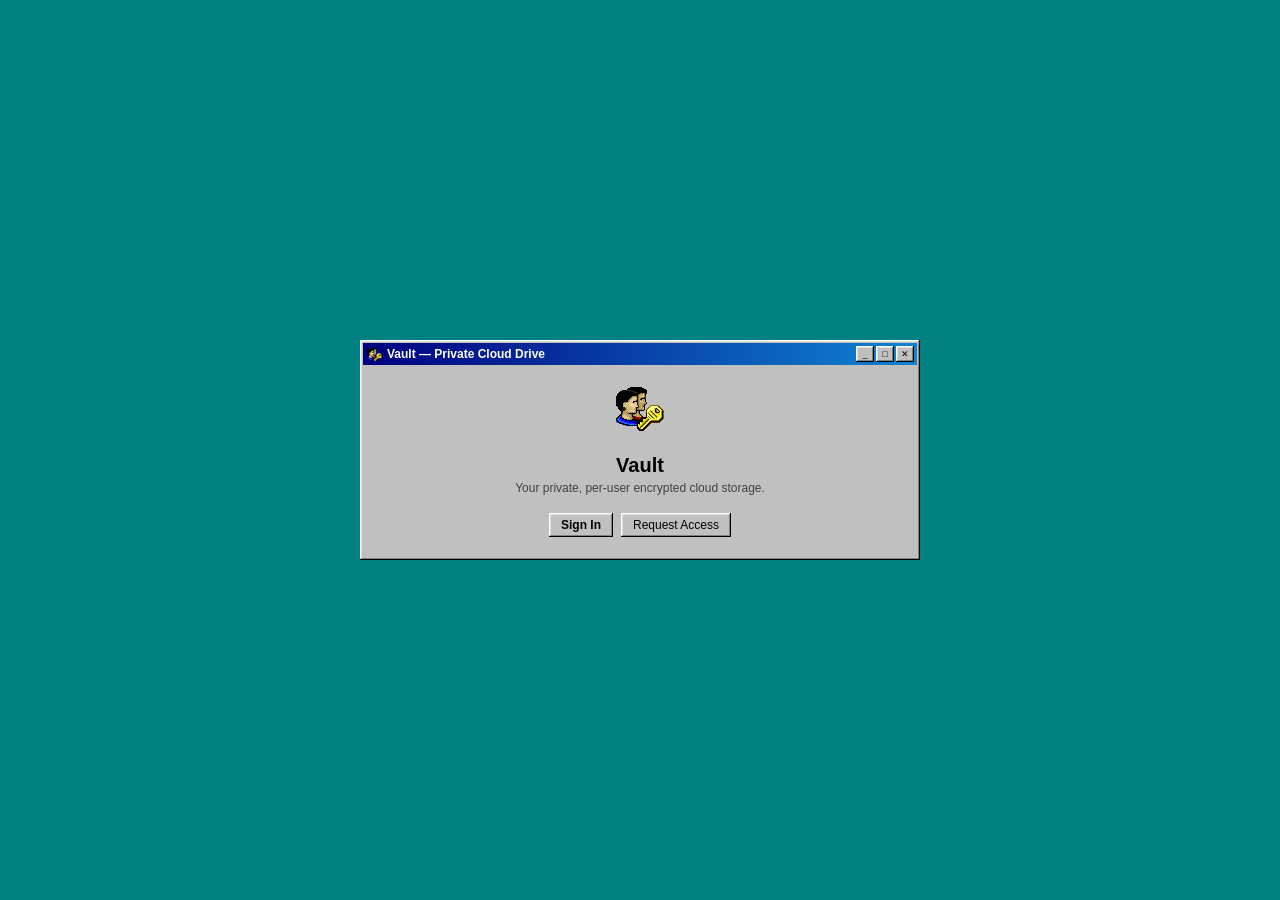
==== frontend/index.html @ 8e342b05 "Initial commit: Vault private cloud drive (Win98 theme, per-user encryption)" ====
<!DOCTYPE html>
<html lang="en">
<head>
  <meta charset="UTF-8"/>
  <meta name="viewport" content="width=device-width, initial-scale=1.0"/>
  <title>Vault</title>
  <link rel="icon" href="icon.png"/>
  <link rel="stylesheet" href="css/style.css"/>
</head>
<body>
  <div class="landing-desktop">
    <div class="win-window landing-window">
      <div class="win-titlebar">
        <img class="title-icon" src="icon.png" alt=""/>
        <span class="title-text">Vault — Private Cloud Drive</span>
        <div class="win-title-controls">
          <button class="win-title-btn" title="Minimize">_</button>
          <button class="win-title-btn" title="Maximize">□</button>
          <button class="win-title-btn" title="Close">✕</button>
        </div>
      </div>
      <div class="landing-body">
        <div class="landing-icon"><img src="icon.png" alt="" style="width:48px;height:48px;"/></div>
        <h1 class="landing-title">Vault</h1>
        <p class="landing-sub">Your private, per-user encrypted cloud storage.</p>
        <div class="landing-actions">
          <a href="login.html" class="win-btn win-btn-primary">Sign In</a>
          <a href="register.html" class="win-btn">Request Access</a>
        </div>
      </div>
    </div>
  </div>

  <script src="js/api.js"></script>
  <script>
    if (auth.getToken()) window.location.href = "dashboard.html";
  </script>
</body>
</html>
---- frontend/css/style.css ----
/* Vault — Windows 98 classic theme (single consistent theme, no dark mode). */

*, *::before, *::after { box-sizing: border-box; margin: 0; padding: 0; }

:root {
  --desktop: #008080;
  --face: #c0c0c0;
  --face-light: #dfdfdf;
  --shadow: #808080;
  --darkshadow: #000000;
  --navy: #000080;
  --navy2: #1084d0;
  --text: #000000;
  --text-dim: #404040;
  --white: #ffffff;
  --accent: #000080;
  --accent-hi: #1084d0;
  --danger: #b00000;
  --success: #006a00;
  --warn: #806000;
}

html { font-family: Tahoma, "MS Sans Serif", "Segoe UI", sans-serif; font-size: 13px; }
body {
  background: var(--desktop);
  color: var(--text);
  min-height: 100vh;
  overflow-x: hidden;
}

a { color: var(--accent); text-decoration: none; }
a:hover { color: var(--accent-hi); text-decoration: underline; }

button { font-family: inherit; font-size: inherit; }

/* 3D bevels ---------------------------------------------------------------- */
.raised {
  background: var(--face);
  box-shadow: inset -1px -1px 0 var(--darkshadow), inset 1px 1px 0 var(--white),
              inset -2px -2px 0 var(--shadow), inset 2px 2px 0 var(--face-light);
}
.sunken {
  background: var(--white);
  box-shadow: inset -1px -1px 0 var(--white), inset 1px 1px 0 var(--shadow),
              inset 2px 2px 0 var(--face-light);
}

.win-btn {
  display: inline-flex;
  align-items: center;
  justify-content: center;
  gap: 5px;
  background: var(--face);
  border: none;
  color: var(--text);
  cursor: pointer;
  padding: 4px 12px;
  min-height: 24px;
  font-size: 12px;
  box-shadow: inset -1px -1px 0 var(--darkshadow), inset 1px 1px 0 var(--white),
              inset -2px -2px 0 var(--shadow), inset 2px 2px 0 var(--face-light);
  user-select: none;
}
.win-btn:hover { color: var(--text); }
.win-btn:active, .win-btn.pressed {
  box-shadow: inset 1px 1px 0 var(--darkshadow), inset -1px -1px 0 var(--white),
              inset 2px 2px 0 var(--shadow), inset -2px -2px 0 var(--face-light);
}
.win-btn:focus { outline: 1px dotted var(--text); outline-offset: -4px; }
.win-btn:disabled { color: var(--shadow); text-shadow: 1px 1px 0 var(--white); cursor: default; }
.win-btn:disabled:active { box-shadow: inset -1px -1px 0 var(--darkshadow), inset 1px 1px 0 var(--white), inset -2px -2px 0 var(--shadow), inset 2px 2px 0 var(--face-light); }
.win-btn-primary { font-weight: bold; }
.win-btn-danger { color: var(--danger); font-weight: bold; }
.win-btn-sm { padding: 2px 7px; min-height: 21px; font-size: 11px; }
.win-btn-icon { width: 24px; padding: 0; }

.win-input, .win-select, textarea.win-input {
  width: 100%;
  background: var(--white);
  border: none;
  color: var(--text);
  font-family: inherit;
  font-size: 12px;
  padding: 4px 6px;
  box-shadow: inset -1px -1px 0 var(--white), inset 1px 1px 0 var(--shadow), inset 2px 2px 0 var(--face-light);
  outline: none;
}
.win-input:focus, .win-select:focus { box-shadow: inset -1px -1px 0 var(--white), inset 1px 1px 0 var(--accent), inset 2px 2px 0 var(--accent-hi); }
.win-input::placeholder { color: var(--shadow); }
select.win-select { background: var(--white); }

.win-fieldset {
  border: none;
  box-shadow: inset -1px -1px 0 var(--white), inset 1px 1px 0 var(--shadow);
  padding: 14px 10px 10px;
  margin: 0 0 12px;
  position: relative;
}
.win-fieldset > legend {
  position: absolute;
  top: 2px;
  left: 8px;
  padding: 0 4px;
  font-size: 11px;
  color: var(--text);
}

.form-stack { display: flex; flex-direction: column; gap: 10px; }
.form-row { display: flex; flex-direction: column; gap: 3px; }
.form-row > label { font-size: 11px; color: var(--text); }
.form-hint { font-size: 10px; color: var(--text-dim); }

.alert { display: none; font-size: 11px; padding: 6px 8px; margin: 8px 0; }
.alert.show { display: block; }
.alert-error { background: #fff3c4; color: var(--danger); box-shadow: inset -1px -1px 0 var(--white), inset 1px 1px 0 var(--shadow); }
.alert-success { background: #d6ffd6; color: var(--success); box-shadow: inset -1px -1px 0 var(--white), inset 1px 1px 0 var(--shadow); }

/* Window chrome ------------------------------------------------------------ */
.win-window {
  background: var(--face);
  box-shadow: inset -1px -1px 0 var(--darkshadow), inset 1px 1px 0 var(--white),
              inset -2px -2px 0 var(--shadow), inset 2px 2px 0 var(--face-light);
  padding: 3px;
  display: flex;
  flex-direction: column;
}

.win-titlebar {
  background: linear-gradient(90deg, var(--navy), var(--navy2));
  color: var(--white);
  display: flex;
  align-items: center;
  gap: 5px;
  padding: 2px 3px 2px 4px;
  min-height: 22px;
}
.win-titlebar .title-icon { width: 15px; height: 15px; flex-shrink: 0; }
.win-titlebar .title-text { flex: 1; font-weight: bold; font-size: 12px; white-space: nowrap; overflow: hidden; text-overflow: ellipsis; }
.win-title-controls { display: flex; gap: 2px; flex-shrink: 0; }
.win-title-btn {
  width: 18px; height: 16px;
  background: var(--face);
  border: none;
  color: var(--text);
  cursor: pointer;
  font-size: 9px;
  line-height: 1;
  box-shadow: inset -1px -1px 0 var(--darkshadow), inset 1px 1px 0 var(--white),
              inset -2px -2px 0 var(--shadow), inset 2px 2px 0 var(--face-light);
}
.win-title-btn:active {
  box-shadow: inset 1px 1px 0 var(--darkshadow), inset -1px -1px 0 var(--white),
              inset 2px 2px 0 var(--shadow), inset -2px -2px 0 var(--face-light);
}

/* Desktop + app layout ----------------------------------------------------- */
.desktop { min-height: 100vh; padding: 10px; display: flex; }
.app-window { flex: 1; min-width: 0; width: 100%; }
.app-body { display: flex; flex: 1; min-height: 0; }

.menubar { display: flex; gap: 0; padding: 1px 4px; font-size: 12px; }
.menubar > span { padding: 2px 7px; cursor: default; }
.menubar > span:hover { background: var(--navy); color: var(--white); }

.toolbar { display: flex; align-items: center; gap: 4px; padding: 3px 4px; flex-wrap: wrap; }
.toolbar .spacer { flex: 1; }
.addressbar { flex: 1; min-width: 140px; display: flex; align-items: center; gap: 4px; }

/* Sidebar ------------------------------------------------------------------ */
.sidebar {
  width: 176px;
  flex-shrink: 0;
  background: var(--face);
  box-shadow: inset -1px -1px 0 var(--white), inset 1px 1px 0 var(--shadow);
  padding: 4px;
  display: flex;
  flex-direction: column;
  gap: 2px;
}
.menu-item {
  display: flex;
  align-items: center;
  gap: 7px;
  width: 100%;
  background: transparent;
  border: none;
  color: var(--text);
  cursor: pointer;
  text-align: left;
  padding: 5px 6px;
  font-size: 12px;
}
.menu-item .mi-icon { width: 17px; text-align: center; flex-shrink: 0; }
.menu-item:hover { background: var(--navy); color: var(--white); }
.menu-item.active { background: var(--navy); color: var(--white); font-weight: bold; }
.menu-sep { height: 2px; margin: 4px 2px; background: var(--shadow); box-shadow: 0 1px 0 var(--white); }
.menu-storage { margin-top: auto; padding: 6px; font-size: 11px; }
.storage-bar {
  height: 12px;
  background: var(--white);
  box-shadow: inset -1px -1px 0 var(--white), inset 1px 1px 0 var(--shadow), inset 2px 2px 0 var(--face-light);
  margin: 3px 0;
}
.storage-bar > div { height: 100%; background: var(--navy); }

/* Content area ------------------------------------------------------------- */
.content {
  flex: 1;
  min-width: 0;
  background: var(--white);
  box-shadow: inset -1px -1px 0 var(--white), inset 1px 1px 0 var(--shadow), inset 2px 2px 0 var(--face-light);
  overflow: auto;
  padding: 8px;
}
.content-head { display: flex; align-items: center; gap: 6px; flex-wrap: wrap; margin-bottom: 8px; }
.content-head .crumbs { flex: 1; display: flex; align-items: center; flex-wrap: wrap; gap: 2px; font-size: 12px; }
.crumb { color: var(--accent); cursor: pointer; }
.crumb:hover { text-decoration: underline; }
.crumb-sep { color: var(--shadow); }

.file-grid { display: grid; grid-template-columns: repeat(auto-fill, minmax(104px, 1fr)); gap: 6px; }
.file-grid.list-view { grid-template-columns: 1fr; }

.file-tile {
  display: flex;
  flex-direction: column;
  align-items: center;
  gap: 3px;
  padding: 8px 4px;
  cursor: pointer;
  text-align: center;
  border: 1px solid transparent;
}
.file-tile:hover, .file-tile.selected { background: var(--navy); color: var(--white); }
.file-tile .file-thumb { font-size: 30px; line-height: 1; height: 34px; display: flex; align-items: center; justify-content: center; }
.file-tile .file-name { font-size: 11px; word-break: break-word; max-width: 100%; }
.file-tile .file-meta { font-size: 10px; color: var(--text-dim); }
.file-tile:hover .file-meta, .file-tile.selected .file-meta { color: #dfdfdf; }

.file-row {
  display: grid;
  grid-template-columns: 26px 1fr 90px 110px 110px;
  gap: 8px;
  align-items: center;
  padding: 4px 6px;
  cursor: pointer;
  border: 1px solid transparent;
  font-size: 12px;
}
.file-row:hover, .file-row.selected { background: var(--navy); color: var(--white); }
.file-row .file-thumb { font-size: 18px; text-align: center; }
.file-row .file-meta { color: var(--text-dim); font-size: 11px; }
.file-row:hover .file-meta, .file-row.selected .file-meta { color: #dfdfdf; }

.empty { text-align: center; color: var(--text-dim); padding: 48px 16px; }
.empty-icon { font-size: 40px; margin-bottom: 8px; }
.empty h3 { font-size: 14px; color: var(--text); margin-bottom: 4px; }
.empty p { font-size: 11px; }

/* Status bar --------------------------------------------------------------- */
.statusbar {
  display: flex;
  gap: 8px;
  align-items: center;
  padding: 3px 5px;
  font-size: 11px;
}
.statusbar .status-pane { box-shadow: inset 1px 1px 0 var(--shadow), inset -1px -1px 0 var(--white); padding: 2px 6px; flex: 1; white-space: nowrap; overflow: hidden; text-overflow: ellipsis; }
.statusbar .status-pane:last-child { flex: 0 0 auto; }

/* Modals ------------------------------------------------------------------- */
.modal-overlay {
  position: fixed;
  inset: 0;
  z-index: 500;
  display: flex;
  align-items: center;
  justify-content: center;
  padding: 14px;
  background: rgba(0,0,0,0.2);
  opacity: 0;
  pointer-events: none;
  transition: opacity 0.15s ease;
}
.modal-overlay.open { opacity: 1; pointer-events: all; }
.modal { width: 100%; max-width: 420px; padding: 3px; }
.modal-lg { max-width: 760px; }
.modal-body { padding: 12px; }
.modal-header { display: flex; align-items: center; gap: 5px; padding: 2px 3px 2px 4px; background: linear-gradient(90deg, var(--navy), var(--navy2)); color: var(--white); min-height: 22px; }
.modal-header .title-text { flex: 1; font-weight: bold; font-size: 12px; }
.modal-footer { display: flex; justify-content: flex-end; gap: 6px; padding: 10px 12px 12px; }

/* Tabs --------------------------------------------------------------------- */
.win-tabs { display: flex; gap: 2px; margin-bottom: 12px; }
.win-tab {
  background: var(--face);
  border: none;
  color: var(--text);
  cursor: pointer;
  padding: 5px 14px;
  font-size: 12px;
  box-shadow: inset -1px -1px 0 var(--darkshadow), inset 1px 1px 0 var(--white), inset -2px -2px 0 var(--shadow), inset 2px 2px 0 var(--face-light);
}
.win-tab.active {
  box-shadow: inset 1px 1px 0 var(--darkshadow), inset -1px -1px 0 var(--white), inset 2px 2px 0 var(--shadow), inset -2px -2px 0 var(--face-light);
  font-weight: bold;
}

/* Tables ------------------------------------------------------------------- */
.win-table-wrap { overflow-x: auto; background: var(--white); box-shadow: inset -1px -1px 0 var(--white), inset 1px 1px 0 var(--shadow), inset 2px 2px 0 var(--face-light); }
table.win-table { width: 100%; border-collapse: collapse; min-width: 640px; }
.win-table th { text-align: left; font-size: 11px; padding: 5px 8px; background: var(--face); box-shadow: inset -1px -1px 0 var(--darkshadow), inset 1px 1px 0 var(--white); }
.win-table td { font-size: 12px; padding: 6px 8px; border-bottom: 1px solid var(--face-light); vertical-align: middle; }
.win-table tr:last-child td { border-bottom: none; }

/* Badges ------------------------------------------------------------------- */
.badge { display: inline-flex; align-items: center; gap: 4px; font-size: 11px; padding: 1px 6px; box-shadow: inset -1px -1px 0 var(--white), inset 1px 1px 0 var(--shadow); }
.badge-admin { background: #ffd; color: var(--warn); }
.badge-locked { background: #fdd; color: var(--danger); }
.badge-dormant { background: #fef3c4; color: var(--warn); }
.badge-active { background: #dfd; color: var(--success); }
.badge-member { background: #e8e8e8; color: var(--text-dim); }

/* Toasts ------------------------------------------------------------------- */
#toasts { position: fixed; bottom: 14px; right: 14px; z-index: 900; display: flex; flex-direction: column; gap: 6px; }
.win-toast {
  background: var(--face);
  box-shadow: inset -1px -1px 0 var(--darkshadow), inset 1px 1px 0 var(--white), inset -2px -2px 0 var(--shadow), inset 2px 2px 0 var(--face-light);
  padding: 8px 14px;
  font-size: 12px;
  max-width: 320px;
  opacity: 0;
  transform: translateY(8px);
  transition: all 0.2s ease;
}
.win-toast.show { opacity: 1; transform: none; }
.win-toast-error { color: var(--danger); }
.win-toast-success { color: var(--success); }

/* Auth pages --------------------------------------------------------------- */
.auth-desktop { min-height: 100vh; display: flex; align-items: center; justify-content: center; padding: 16px; }
.auth-window { width: 100%; max-width: 400px; }
.auth-window .modal-body { padding: 14px; }
.auth-brand { display: flex; align-items: center; gap: 8px; margin-bottom: 12px; }
.auth-brand .brand-icon { width: 32px; height: 32px; background: linear-gradient(135deg, var(--navy), var(--navy2)); color: #fff; display: flex; align-items: center; justify-content: center; font-weight: bold; box-shadow: inset -1px -1px 0 var(--darkshadow), inset 1px 1px 0 var(--white); }
.auth-brand .brand-name { font-size: 16px; font-weight: bold; }
.auth-heading { font-size: 14px; margin-bottom: 4px; }
.auth-sub { font-size: 11px; color: var(--text-dim); margin-bottom: 12px; }
.auth-footer { font-size: 11px; text-align: center; margin-top: 10px; }

/* Landing ------------------------------------------------------------------ */
.landing-desktop { min-height: 100vh; display: flex; align-items: center; justify-content: center; padding: 16px; }
.landing-window { width: 100%; max-width: 560px; }
.landing-body { padding: 20px; text-align: center; }
.landing-icon { font-size: 48px; margin-bottom: 10px; }
.landing-title { font-size: 20px; font-weight: bold; margin-bottom: 4px; }
.landing-sub { font-size: 12px; color: var(--text-dim); margin-bottom: 18px; }
.landing-actions { display: flex; gap: 8px; justify-content: center; flex-wrap: wrap; }

/* Responsive --------------------------------------------------------------- */
.mobile-menu-btn { display: none; }
@media (max-width: 760px) {
  .desktop { padding: 4px; }
  .sidebar { position: fixed; top: 0; left: 0; bottom: 0; z-index: 400; width: 190px; transform: translateX(-100%); transition: transform 0.2s ease; box-shadow: inset -1px -1px 0 var(--white), inset 1px 1px 0 var(--shadow); }
  .sidebar.open { transform: translateX(0); }
  .mobile-menu-btn { display: inline-flex; }
  .file-row { grid-template-columns: 26px 1fr 80px; }
  .file-row .file-meta:nth-child(3), .file-row .file-meta:nth-child(4) { display: none; }
  .toolbar .hide-mobile { display: none; }
  .addressbar { min-width: 100px; }
  .sidebar-backdrop { position: fixed; inset: 0; background: rgba(0,0,0,0.25); z-index: 390; }
  .hide-mobile { display: none; }
}
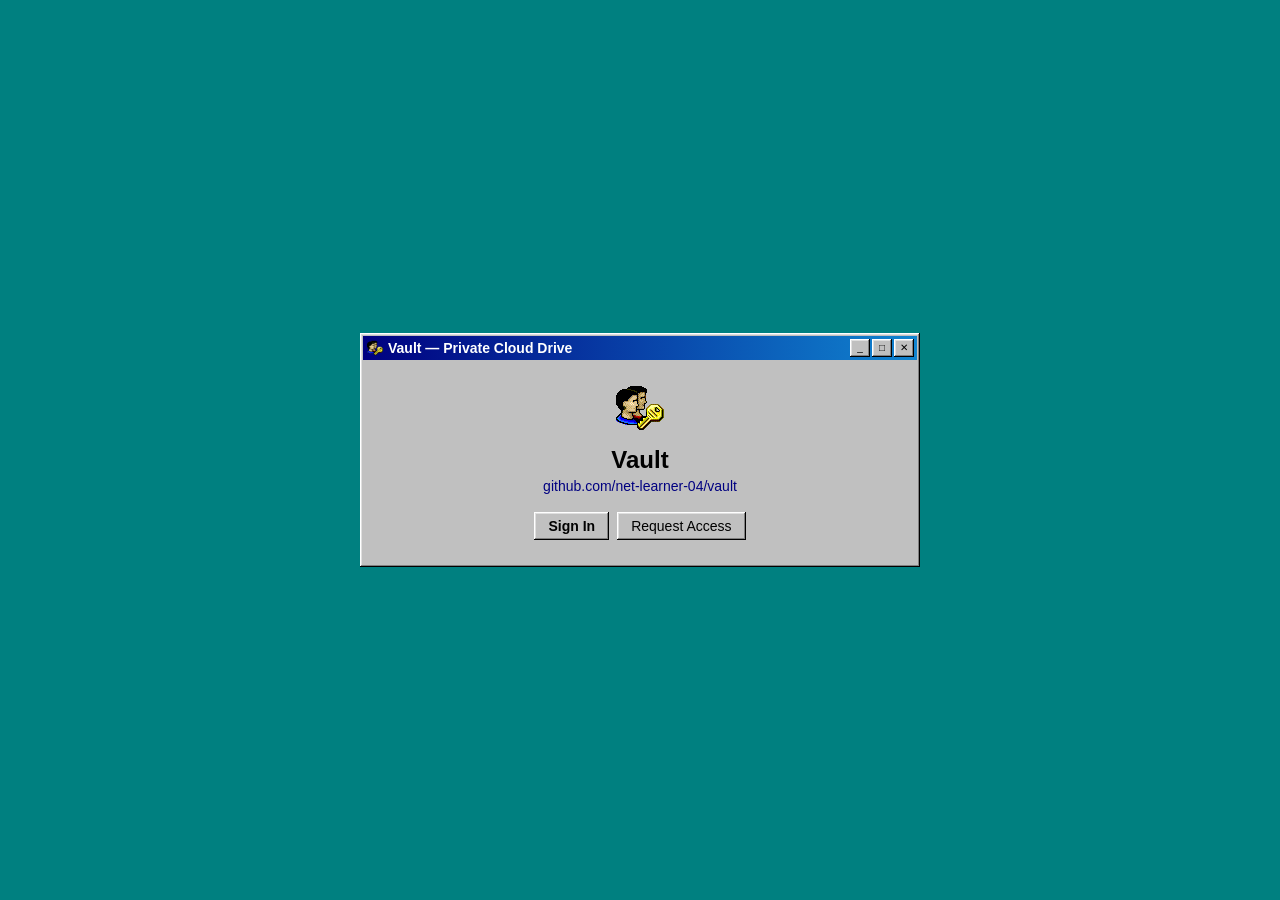
==== commit ce8120c0: "Polish UI: remove modern emojis, larger fonts, classic file labels, drop profile images" ====
--- a/frontend/index.html
+++ b/frontend/index.html
@@ -22,7 +22,7 @@
       <div class="landing-body">
         <div class="landing-icon"><img src="icon.png" alt="" style="width:48px;height:48px;"/></div>
         <h1 class="landing-title">Vault</h1>
-        <p class="landing-sub">Your private, per-user encrypted cloud storage.</p>
+        <p class="landing-sub"><a href="https://github.com/net-learner-04/vault" target="_blank" rel="noopener">github.com/net-learner-04/vault</a></p>
         <div class="landing-actions">
           <a href="login.html" class="win-btn win-btn-primary">Sign In</a>
           <a href="register.html" class="win-btn">Request Access</a>
--- a/frontend/css/style.css
+++ b/frontend/css/style.css
@@ -20,7 +20,7 @@
   --warn: #806000;
 }
 
-html { font-family: Tahoma, "MS Sans Serif", "Segoe UI", sans-serif; font-size: 13px; }
+html { font-family: Tahoma, "MS Sans Serif", "Segoe UI", sans-serif; font-size: 16px; }
 body {
   background: var(--desktop);
   color: var(--text);
@@ -54,9 +54,9 @@
   border: none;
   color: var(--text);
   cursor: pointer;
-  padding: 4px 12px;
-  min-height: 24px;
-  font-size: 12px;
+  padding: 5px 14px;
+  min-height: 28px;
+  font-size: 14px;
   box-shadow: inset -1px -1px 0 var(--darkshadow), inset 1px 1px 0 var(--white),
               inset -2px -2px 0 var(--shadow), inset 2px 2px 0 var(--face-light);
   user-select: none;
@@ -71,8 +71,8 @@
 .win-btn:disabled:active { box-shadow: inset -1px -1px 0 var(--darkshadow), inset 1px 1px 0 var(--white), inset -2px -2px 0 var(--shadow), inset 2px 2px 0 var(--face-light); }
 .win-btn-primary { font-weight: bold; }
 .win-btn-danger { color: var(--danger); font-weight: bold; }
-.win-btn-sm { padding: 2px 7px; min-height: 21px; font-size: 11px; }
-.win-btn-icon { width: 24px; padding: 0; }
+.win-btn-sm { padding: 3px 9px; min-height: 24px; font-size: 13px; }
+.win-btn-icon { width: 28px; padding: 0; }
 
 .win-input, .win-select, textarea.win-input {
   width: 100%;
@@ -80,8 +80,8 @@
   border: none;
   color: var(--text);
   font-family: inherit;
-  font-size: 12px;
-  padding: 4px 6px;
+  font-size: 14px;
+  padding: 5px 7px;
   box-shadow: inset -1px -1px 0 var(--white), inset 1px 1px 0 var(--shadow), inset 2px 2px 0 var(--face-light);
   outline: none;
 }
@@ -92,7 +92,7 @@
 .win-fieldset {
   border: none;
   box-shadow: inset -1px -1px 0 var(--white), inset 1px 1px 0 var(--shadow);
-  padding: 14px 10px 10px;
+  padding: 16px 11px 11px;
   margin: 0 0 12px;
   position: relative;
 }
@@ -101,16 +101,16 @@
   top: 2px;
   left: 8px;
   padding: 0 4px;
-  font-size: 11px;
-  color: var(--text);
-}
-
-.form-stack { display: flex; flex-direction: column; gap: 10px; }
-.form-row { display: flex; flex-direction: column; gap: 3px; }
-.form-row > label { font-size: 11px; color: var(--text); }
-.form-hint { font-size: 10px; color: var(--text-dim); }
-
-.alert { display: none; font-size: 11px; padding: 6px 8px; margin: 8px 0; }
+  font-size: 13px;
+  color: var(--text);
+}
+
+.form-stack { display: flex; flex-direction: column; gap: 11px; }
+.form-row { display: flex; flex-direction: column; gap: 4px; }
+.form-row > label { font-size: 13px; color: var(--text); }
+.form-hint { font-size: 12px; color: var(--text-dim); }
+
+.alert { display: none; font-size: 13px; padding: 7px 9px; margin: 8px 0; }
 .alert.show { display: block; }
 .alert-error { background: #fff3c4; color: var(--danger); box-shadow: inset -1px -1px 0 var(--white), inset 1px 1px 0 var(--shadow); }
 .alert-success { background: #d6ffd6; color: var(--success); box-shadow: inset -1px -1px 0 var(--white), inset 1px 1px 0 var(--shadow); }
@@ -132,18 +132,18 @@
   align-items: center;
   gap: 5px;
   padding: 2px 3px 2px 4px;
-  min-height: 22px;
-}
-.win-titlebar .title-icon { width: 15px; height: 15px; flex-shrink: 0; }
-.win-titlebar .title-text { flex: 1; font-weight: bold; font-size: 12px; white-space: nowrap; overflow: hidden; text-overflow: ellipsis; }
+  min-height: 24px;
+}
+.win-titlebar .title-icon { width: 16px; height: 16px; flex-shrink: 0; }
+.win-titlebar .title-text { flex: 1; font-weight: bold; font-size: 14px; white-space: nowrap; overflow: hidden; text-overflow: ellipsis; }
 .win-title-controls { display: flex; gap: 2px; flex-shrink: 0; }
 .win-title-btn {
-  width: 18px; height: 16px;
-  background: var(--face);
-  border: none;
-  color: var(--text);
-  cursor: pointer;
-  font-size: 9px;
+  width: 20px; height: 18px;
+  background: var(--face);
+  border: none;
+  color: var(--text);
+  cursor: pointer;
+  font-size: 10px;
   line-height: 1;
   box-shadow: inset -1px -1px 0 var(--darkshadow), inset 1px 1px 0 var(--white),
               inset -2px -2px 0 var(--shadow), inset 2px 2px 0 var(--face-light);
@@ -158,17 +158,17 @@
 .app-window { flex: 1; min-width: 0; width: 100%; }
 .app-body { display: flex; flex: 1; min-height: 0; }
 
-.menubar { display: flex; gap: 0; padding: 1px 4px; font-size: 12px; }
+.menubar { display: flex; gap: 0; padding: 2px 4px; font-size: 14px; }
 .menubar > span { padding: 2px 7px; cursor: default; }
 .menubar > span:hover { background: var(--navy); color: var(--white); }
 
-.toolbar { display: flex; align-items: center; gap: 4px; padding: 3px 4px; flex-wrap: wrap; }
+.toolbar { display: flex; align-items: center; gap: 5px; padding: 4px; flex-wrap: wrap; }
 .toolbar .spacer { flex: 1; }
-.addressbar { flex: 1; min-width: 140px; display: flex; align-items: center; gap: 4px; }
+.addressbar { flex: 1; min-width: 150px; display: flex; align-items: center; gap: 4px; }
 
 /* Sidebar ------------------------------------------------------------------ */
 .sidebar {
-  width: 176px;
+  width: 190px;
   flex-shrink: 0;
   background: var(--face);
   box-shadow: inset -1px -1px 0 var(--white), inset 1px 1px 0 var(--shadow);
@@ -187,16 +187,15 @@
   color: var(--text);
   cursor: pointer;
   text-align: left;
-  padding: 5px 6px;
-  font-size: 12px;
-}
-.menu-item .mi-icon { width: 17px; text-align: center; flex-shrink: 0; }
+  padding: 7px 8px;
+  font-size: 14px;
+}
 .menu-item:hover { background: var(--navy); color: var(--white); }
 .menu-item.active { background: var(--navy); color: var(--white); font-weight: bold; }
 .menu-sep { height: 2px; margin: 4px 2px; background: var(--shadow); box-shadow: 0 1px 0 var(--white); }
-.menu-storage { margin-top: auto; padding: 6px; font-size: 11px; }
+.menu-storage { margin-top: auto; padding: 6px; font-size: 13px; }
 .storage-bar {
-  height: 12px;
+  height: 14px;
   background: var(--white);
   box-shadow: inset -1px -1px 0 var(--white), inset 1px 1px 0 var(--shadow), inset 2px 2px 0 var(--face-light);
   margin: 3px 0;
@@ -210,52 +209,83 @@
   background: var(--white);
   box-shadow: inset -1px -1px 0 var(--white), inset 1px 1px 0 var(--shadow), inset 2px 2px 0 var(--face-light);
   overflow: auto;
-  padding: 8px;
+  padding: 10px;
 }
 .content-head { display: flex; align-items: center; gap: 6px; flex-wrap: wrap; margin-bottom: 8px; }
-.content-head .crumbs { flex: 1; display: flex; align-items: center; flex-wrap: wrap; gap: 2px; font-size: 12px; }
+.content-head .crumbs { flex: 1; display: flex; align-items: center; flex-wrap: wrap; gap: 2px; font-size: 14px; }
 .crumb { color: var(--accent); cursor: pointer; }
 .crumb:hover { text-decoration: underline; }
 .crumb-sep { color: var(--shadow); }
 
-.file-grid { display: grid; grid-template-columns: repeat(auto-fill, minmax(104px, 1fr)); gap: 6px; }
+.file-grid { display: grid; grid-template-columns: repeat(auto-fill, minmax(118px, 1fr)); gap: 8px; }
 .file-grid.list-view { grid-template-columns: 1fr; }
 
 .file-tile {
   display: flex;
   flex-direction: column;
   align-items: center;
-  gap: 3px;
-  padding: 8px 4px;
+  gap: 4px;
+  padding: 10px 4px;
   cursor: pointer;
   text-align: center;
   border: 1px solid transparent;
 }
 .file-tile:hover, .file-tile.selected { background: var(--navy); color: var(--white); }
-.file-tile .file-thumb { font-size: 30px; line-height: 1; height: 34px; display: flex; align-items: center; justify-content: center; }
-.file-tile .file-name { font-size: 11px; word-break: break-word; max-width: 100%; }
-.file-tile .file-meta { font-size: 10px; color: var(--text-dim); }
+.file-tile .file-thumb {
+  width: 50px;
+  height: 42px;
+  display: flex;
+  align-items: center;
+  justify-content: center;
+  font-size: 11px;
+  font-weight: bold;
+  letter-spacing: 0.5px;
+  color: var(--text);
+  background: var(--face);
+  box-shadow: inset -1px -1px 0 var(--darkshadow), inset 1px 1px 0 var(--white), inset -2px -2px 0 var(--shadow), inset 2px 2px 0 var(--face-light);
+  padding: 2px;
+  text-align: center;
+  word-break: break-all;
+}
+.file-tile .file-name { font-size: 13px; word-break: break-word; max-width: 100%; }
+.file-tile .file-meta { font-size: 12px; color: var(--text-dim); }
 .file-tile:hover .file-meta, .file-tile.selected .file-meta { color: #dfdfdf; }
 
 .file-row {
   display: grid;
-  grid-template-columns: 26px 1fr 90px 110px 110px;
+  grid-template-columns: 44px 1fr 100px 120px 120px;
   gap: 8px;
   align-items: center;
-  padding: 4px 6px;
+  padding: 5px 6px;
   cursor: pointer;
   border: 1px solid transparent;
-  font-size: 12px;
+  font-size: 14px;
 }
 .file-row:hover, .file-row.selected { background: var(--navy); color: var(--white); }
-.file-row .file-thumb { font-size: 18px; text-align: center; }
-.file-row .file-meta { color: var(--text-dim); font-size: 11px; }
+.file-row .file-thumb {
+  min-width: 38px;
+  padding: 2px 4px;
+  font-size: 11px;
+  font-weight: bold;
+  text-align: center;
+  background: var(--face);
+  box-shadow: inset -1px -1px 0 var(--darkshadow), inset 1px 1px 0 var(--white), inset -2px -2px 0 var(--shadow), inset 2px 2px 0 var(--face-light);
+}
+.file-row .file-meta { color: var(--text-dim); font-size: 13px; }
 .file-row:hover .file-meta, .file-row.selected .file-meta { color: #dfdfdf; }
 
-.empty { text-align: center; color: var(--text-dim); padding: 48px 16px; }
-.empty-icon { font-size: 40px; margin-bottom: 8px; }
-.empty h3 { font-size: 14px; color: var(--text); margin-bottom: 4px; }
-.empty p { font-size: 11px; }
+.empty {
+  display: flex;
+  flex-direction: column;
+  align-items: center;
+  justify-content: center;
+  text-align: center;
+  color: var(--text-dim);
+  min-height: 60vh;
+  padding: 24px 16px;
+}
+.empty h3 { font-size: 17px; color: var(--text); margin-bottom: 4px; }
+.empty p { font-size: 14px; }
 
 /* Status bar --------------------------------------------------------------- */
 .statusbar {
@@ -263,9 +293,9 @@
   gap: 8px;
   align-items: center;
   padding: 3px 5px;
-  font-size: 11px;
-}
-.statusbar .status-pane { box-shadow: inset 1px 1px 0 var(--shadow), inset -1px -1px 0 var(--white); padding: 2px 6px; flex: 1; white-space: nowrap; overflow: hidden; text-overflow: ellipsis; }
+  font-size: 13px;
+}
+.statusbar .status-pane { box-shadow: inset 1px 1px 0 var(--shadow), inset -1px -1px 0 var(--white); padding: 3px 7px; flex: 1; white-space: nowrap; overflow: hidden; text-overflow: ellipsis; }
 .statusbar .status-pane:last-child { flex: 0 0 auto; }
 
 /* Modals ------------------------------------------------------------------- */
@@ -283,12 +313,12 @@
   transition: opacity 0.15s ease;
 }
 .modal-overlay.open { opacity: 1; pointer-events: all; }
-.modal { width: 100%; max-width: 420px; padding: 3px; }
+.modal { width: 100%; max-width: 460px; padding: 3px; }
 .modal-lg { max-width: 760px; }
-.modal-body { padding: 12px; }
-.modal-header { display: flex; align-items: center; gap: 5px; padding: 2px 3px 2px 4px; background: linear-gradient(90deg, var(--navy), var(--navy2)); color: var(--white); min-height: 22px; }
-.modal-header .title-text { flex: 1; font-weight: bold; font-size: 12px; }
-.modal-footer { display: flex; justify-content: flex-end; gap: 6px; padding: 10px 12px 12px; }
+.modal-body { padding: 14px; }
+.modal-header { display: flex; align-items: center; gap: 5px; padding: 2px 3px 2px 4px; background: linear-gradient(90deg, var(--navy), var(--navy2)); color: var(--white); min-height: 24px; }
+.modal-header .title-text { flex: 1; font-weight: bold; font-size: 14px; }
+.modal-footer { display: flex; justify-content: flex-end; gap: 6px; padding: 10px 14px 14px; }
 
 /* Tabs --------------------------------------------------------------------- */
 .win-tabs { display: flex; gap: 2px; margin-bottom: 12px; }
@@ -297,8 +327,8 @@
   border: none;
   color: var(--text);
   cursor: pointer;
-  padding: 5px 14px;
-  font-size: 12px;
+  padding: 6px 16px;
+  font-size: 14px;
   box-shadow: inset -1px -1px 0 var(--darkshadow), inset 1px 1px 0 var(--white), inset -2px -2px 0 var(--shadow), inset 2px 2px 0 var(--face-light);
 }
 .win-tab.active {
@@ -309,12 +339,12 @@
 /* Tables ------------------------------------------------------------------- */
 .win-table-wrap { overflow-x: auto; background: var(--white); box-shadow: inset -1px -1px 0 var(--white), inset 1px 1px 0 var(--shadow), inset 2px 2px 0 var(--face-light); }
 table.win-table { width: 100%; border-collapse: collapse; min-width: 640px; }
-.win-table th { text-align: left; font-size: 11px; padding: 5px 8px; background: var(--face); box-shadow: inset -1px -1px 0 var(--darkshadow), inset 1px 1px 0 var(--white); }
-.win-table td { font-size: 12px; padding: 6px 8px; border-bottom: 1px solid var(--face-light); vertical-align: middle; }
+.win-table th { text-align: left; font-size: 13px; padding: 6px 9px; background: var(--face); box-shadow: inset -1px -1px 0 var(--darkshadow), inset 1px 1px 0 var(--white); }
+.win-table td { font-size: 14px; padding: 7px 9px; border-bottom: 1px solid var(--face-light); vertical-align: middle; }
 .win-table tr:last-child td { border-bottom: none; }
 
 /* Badges ------------------------------------------------------------------- */
-.badge { display: inline-flex; align-items: center; gap: 4px; font-size: 11px; padding: 1px 6px; box-shadow: inset -1px -1px 0 var(--white), inset 1px 1px 0 var(--shadow); }
+.badge { display: inline-flex; align-items: center; gap: 4px; font-size: 12px; padding: 1px 7px; box-shadow: inset -1px -1px 0 var(--white), inset 1px 1px 0 var(--shadow); }
 .badge-admin { background: #ffd; color: var(--warn); }
 .badge-locked { background: #fdd; color: var(--danger); }
 .badge-dormant { background: #fef3c4; color: var(--warn); }
@@ -326,9 +356,9 @@
 .win-toast {
   background: var(--face);
   box-shadow: inset -1px -1px 0 var(--darkshadow), inset 1px 1px 0 var(--white), inset -2px -2px 0 var(--shadow), inset 2px 2px 0 var(--face-light);
-  padding: 8px 14px;
-  font-size: 12px;
-  max-width: 320px;
+  padding: 9px 16px;
+  font-size: 14px;
+  max-width: 360px;
   opacity: 0;
   transform: translateY(8px);
   transition: all 0.2s ease;
@@ -339,36 +369,35 @@
 
 /* Auth pages --------------------------------------------------------------- */
 .auth-desktop { min-height: 100vh; display: flex; align-items: center; justify-content: center; padding: 16px; }
-.auth-window { width: 100%; max-width: 400px; }
-.auth-window .modal-body { padding: 14px; }
+.auth-window { width: 100%; max-width: 430px; }
+.auth-window .modal-body { padding: 16px; }
 .auth-brand { display: flex; align-items: center; gap: 8px; margin-bottom: 12px; }
-.auth-brand .brand-icon { width: 32px; height: 32px; background: linear-gradient(135deg, var(--navy), var(--navy2)); color: #fff; display: flex; align-items: center; justify-content: center; font-weight: bold; box-shadow: inset -1px -1px 0 var(--darkshadow), inset 1px 1px 0 var(--white); }
-.auth-brand .brand-name { font-size: 16px; font-weight: bold; }
-.auth-heading { font-size: 14px; margin-bottom: 4px; }
-.auth-sub { font-size: 11px; color: var(--text-dim); margin-bottom: 12px; }
-.auth-footer { font-size: 11px; text-align: center; margin-top: 10px; }
+.auth-brand .brand-icon { width: 34px; height: 34px; }
+.auth-brand .brand-name { font-size: 18px; font-weight: bold; }
+.auth-heading { font-size: 17px; margin-bottom: 4px; }
+.auth-sub { font-size: 13px; color: var(--text-dim); margin-bottom: 12px; }
+.auth-footer { font-size: 13px; text-align: center; margin-top: 10px; }
 
 /* Landing ------------------------------------------------------------------ */
 .landing-desktop { min-height: 100vh; display: flex; align-items: center; justify-content: center; padding: 16px; }
 .landing-window { width: 100%; max-width: 560px; }
-.landing-body { padding: 20px; text-align: center; }
-.landing-icon { font-size: 48px; margin-bottom: 10px; }
-.landing-title { font-size: 20px; font-weight: bold; margin-bottom: 4px; }
-.landing-sub { font-size: 12px; color: var(--text-dim); margin-bottom: 18px; }
+.landing-body { padding: 24px; text-align: center; }
+.landing-icon { margin-bottom: 10px; }
+.landing-title { font-size: 24px; font-weight: bold; margin-bottom: 4px; }
+.landing-sub { font-size: 14px; color: var(--text-dim); margin-bottom: 18px; }
 .landing-actions { display: flex; gap: 8px; justify-content: center; flex-wrap: wrap; }
 
 /* Responsive --------------------------------------------------------------- */
 .mobile-menu-btn { display: none; }
 @media (max-width: 760px) {
   .desktop { padding: 4px; }
-  .sidebar { position: fixed; top: 0; left: 0; bottom: 0; z-index: 400; width: 190px; transform: translateX(-100%); transition: transform 0.2s ease; box-shadow: inset -1px -1px 0 var(--white), inset 1px 1px 0 var(--shadow); }
+  .sidebar { position: fixed; top: 0; left: 0; bottom: 0; z-index: 400; width: 210px; transform: translateX(-100%); transition: transform 0.2s ease; box-shadow: inset -1px -1px 0 var(--white), inset 1px 1px 0 var(--shadow); }
   .sidebar.open { transform: translateX(0); }
   .mobile-menu-btn { display: inline-flex; }
-  .file-row { grid-template-columns: 26px 1fr 80px; }
+  .file-row { grid-template-columns: 44px 1fr 90px; }
   .file-row .file-meta:nth-child(3), .file-row .file-meta:nth-child(4) { display: none; }
   .toolbar .hide-mobile { display: none; }
-  .addressbar { min-width: 100px; }
+  .addressbar { min-width: 110px; }
   .sidebar-backdrop { position: fixed; inset: 0; background: rgba(0,0,0,0.25); z-index: 390; }
   .hide-mobile { display: none; }
 }
-
